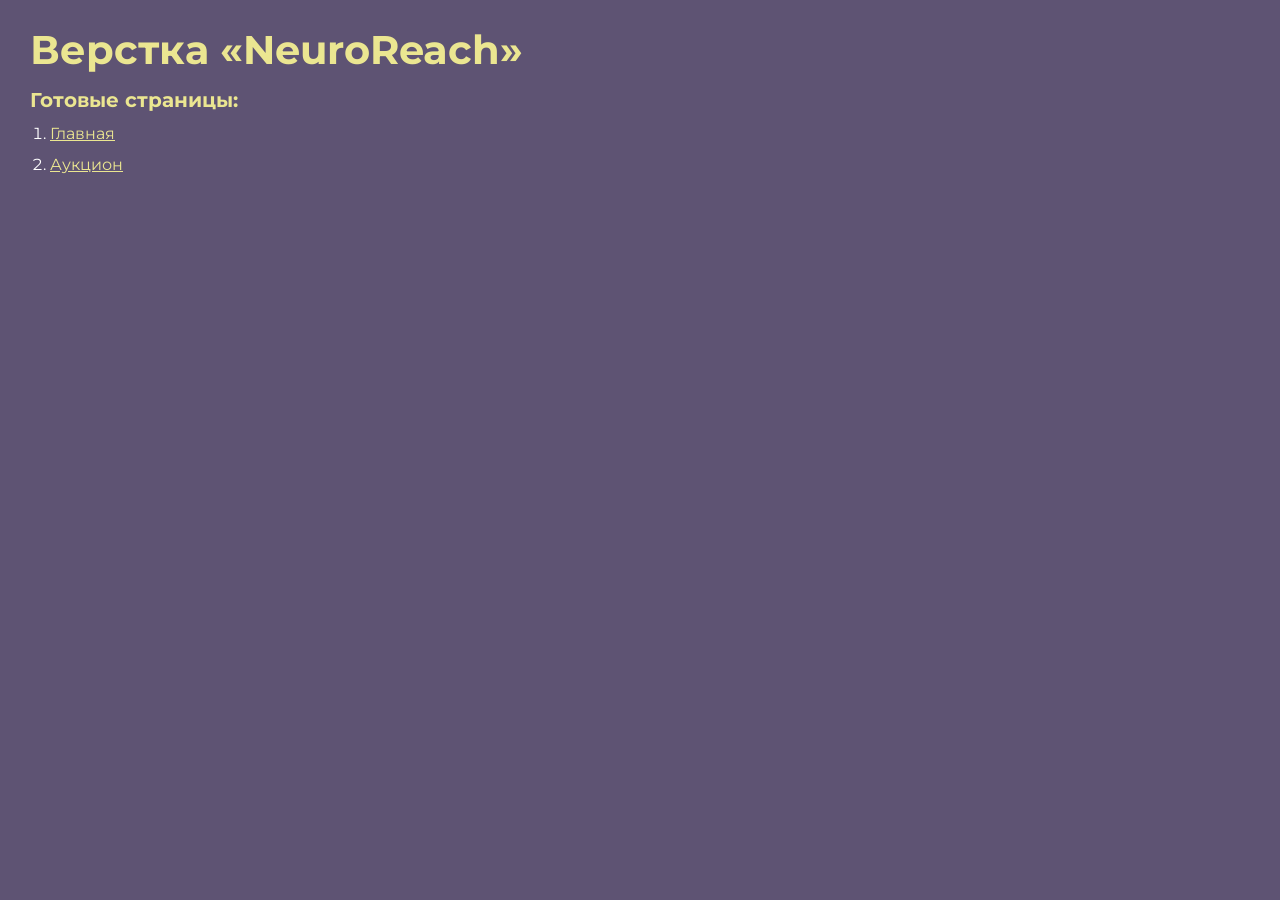
==== index.html @ 0cc62d50 "NeuroReach" ====
<!DOCTYPE html>
<html>

<head>
	<meta charset="UTF-8">
	<meta name="viewport" content="width=device-width, initial-scale=1.0">
	<title>Верстка «NeuroReach»</title>
</head>

<body>
	<div class="rootpage">
		<h1>Верстка «NeuroReach»</h1>

		<h2>Готовые страницы:</h2>
		<ol class="rootpage__list">
			<li><a target="_blank" href="home.html">Главная</a></li>
			<li><a target="_blank" href="auction.html">Аукцион</a></li>
		</ol>
	</div>
</body>
<style>
	@charset "UTF-8";
	@import url("https://fonts.googleapis.com/css?family=Montserrat:regular,700&display=swap");

	*,
	*::before,
	*::after {
		padding: 0px;
		margin: 0px;
		border: 0px;
		box-sizing: border-box;
	}

	html,
	body {
		height: 100%;
		margin: 0;
		padding: 0;
		min-width: 320px;
		width: 100%;
		color: #fff;
		background-color: #5e5373;
	}

	body {
		font-family: Montserrat;
		font-size: 100%;
		line-height: 1;
		font-size: 1rem;
	}

	a {
		text-decoration: underline;
		color: #ebe691
	}

	a:visited {
		text-decoration: underline;
		color: #aaa768;
	}

	a:hover {
		text-decoration: none;
	}

	ul li {
		list-style: none;
	}

	img {
		vertical-align: top;
	}

	.wrapper {
		width: 100%;
		min-height: 100%;
		overflow: hidden;
	}

	.rootpage {
		padding: 30px;
		display: flex;
		flex-direction: column;
		align-items: flex-start;
	}

	@media (max-width: 767px) {
		.rootpage {
			padding: 30px 15px;
		}
	}

	h1 {
		color: #ebe691;
		font-size: 2.5rem;
		margin: 0px 0px 1.25rem 0px;
	}

	@media (max-width: 767px) {
		h1 {
			font-size: 1.85rem;
			margin: 0px 0px 1.25rem 0px;
		}
	}

	h2 {
		color: #ebe691;
		font-size: 1.25rem;
		margin: 0px 0px 1rem 0px;
	}

	@media (max-width: 767px) {
		h2 {
			font-size: 1.125rem;
			margin: 0px 0px 1rem 0px;
		}
	}

	.rootpage__info {
		line-height: 140%;
		margin: 0px 0px 1.5rem 0px;
	}

	.rootpage__list {
		margin: 0px 0px 2.25rem 1.25rem;
	}

	.rootpage__list li:not(:last-child) {
		margin: 0px 0px 15px 0px;
	}

	.rootpage__contacts,
	.rootpage__tnx {
		border-radius: 200px;
		padding: 20px 65px;
		line-height: 140%;
	}

	@media (max-width: 767px) {

		.rootpage__contacts,
		.rootpage__tnx {
			border-radius: 40px;
			padding: 20px;
		}
	}

	.rootpage__contacts {
		background: #32b5a4;

	}

	.rootpage__contacts a {
		color: #ebe691;
	}

	.rootpage__tnx {
		background: #c22d63;
		margin: 0px 0px 1rem 0px;
	}
</style>

</html>
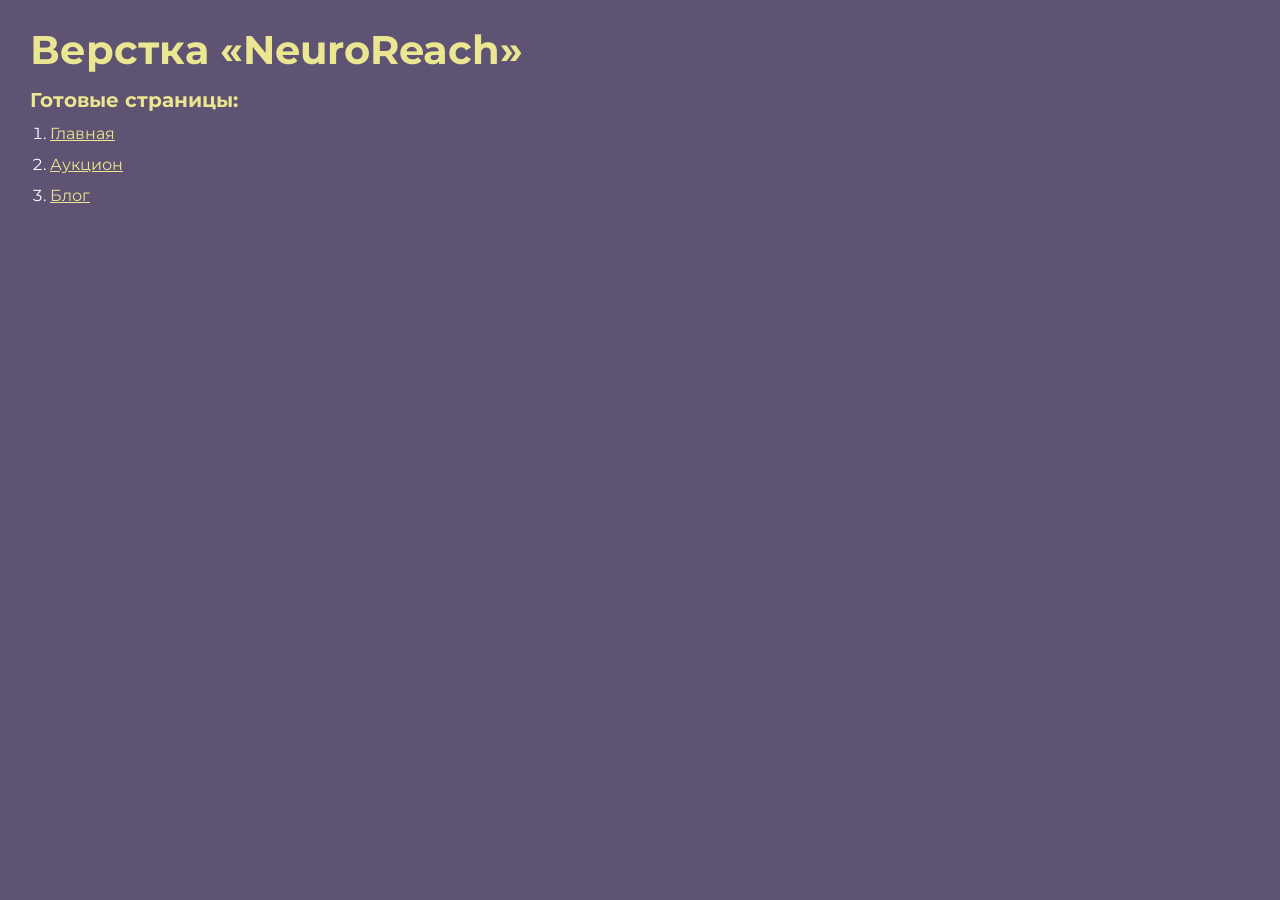
==== commit 058625ec: "blog" ====
--- a/index.html
+++ b/index.html
@@ -15,6 +15,7 @@
 		<ol class="rootpage__list">
 			<li><a target="_blank" href="home.html">Главная</a></li>
 			<li><a target="_blank" href="auction.html">Аукцион</a></li>
+			<li><a target="_blank" href="blog.html">Блог</a></li>
 		</ol>
 	</div>
 </body>
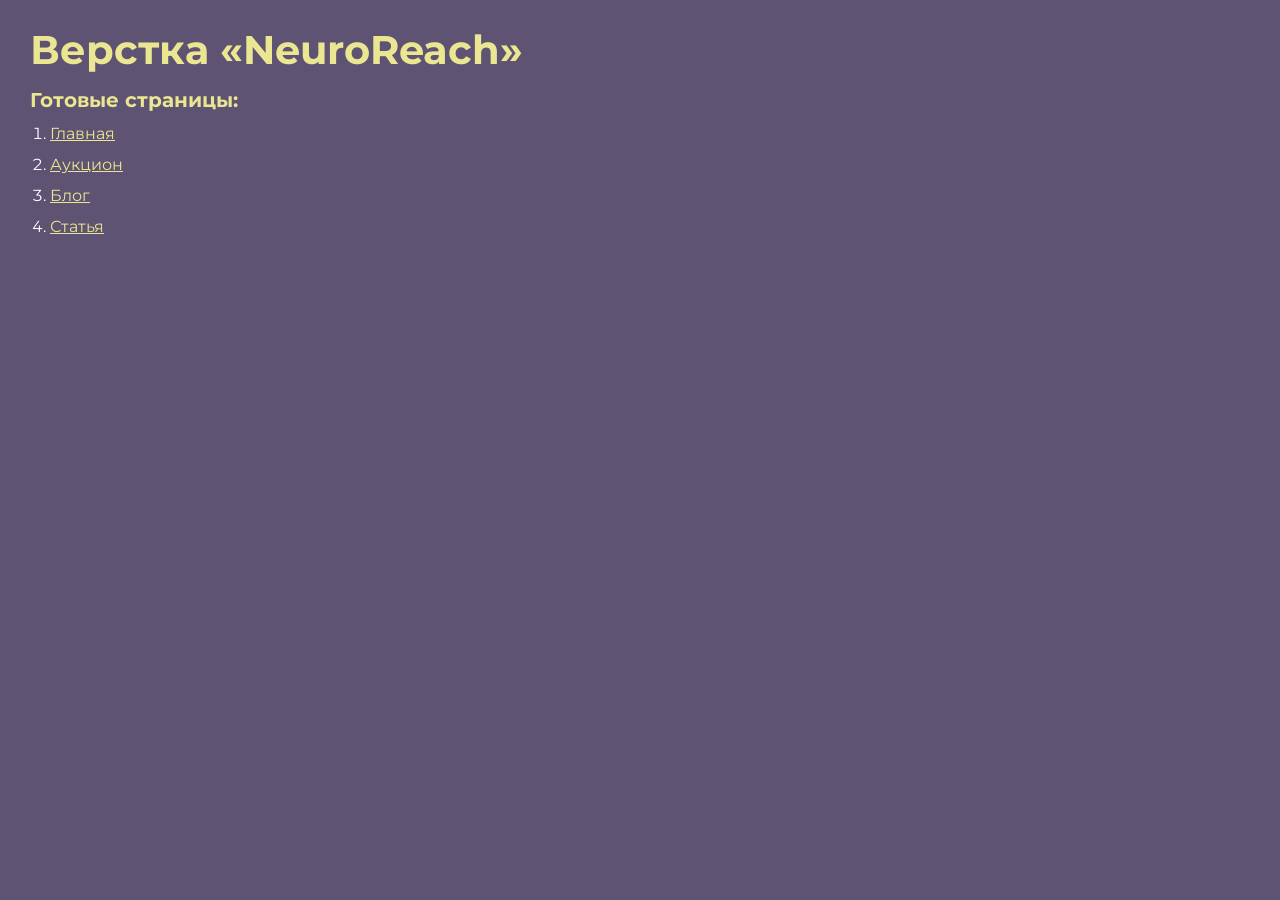
==== commit d1fe92da: "1234" ====
--- a/index.html
+++ b/index.html
@@ -16,6 +16,7 @@
 			<li><a target="_blank" href="home.html">Главная</a></li>
 			<li><a target="_blank" href="auction.html">Аукцион</a></li>
 			<li><a target="_blank" href="blog.html">Блог</a></li>
+			<li><a target="_blank" href="article.html">Статья</a></li>
 		</ol>
 	</div>
 </body>
